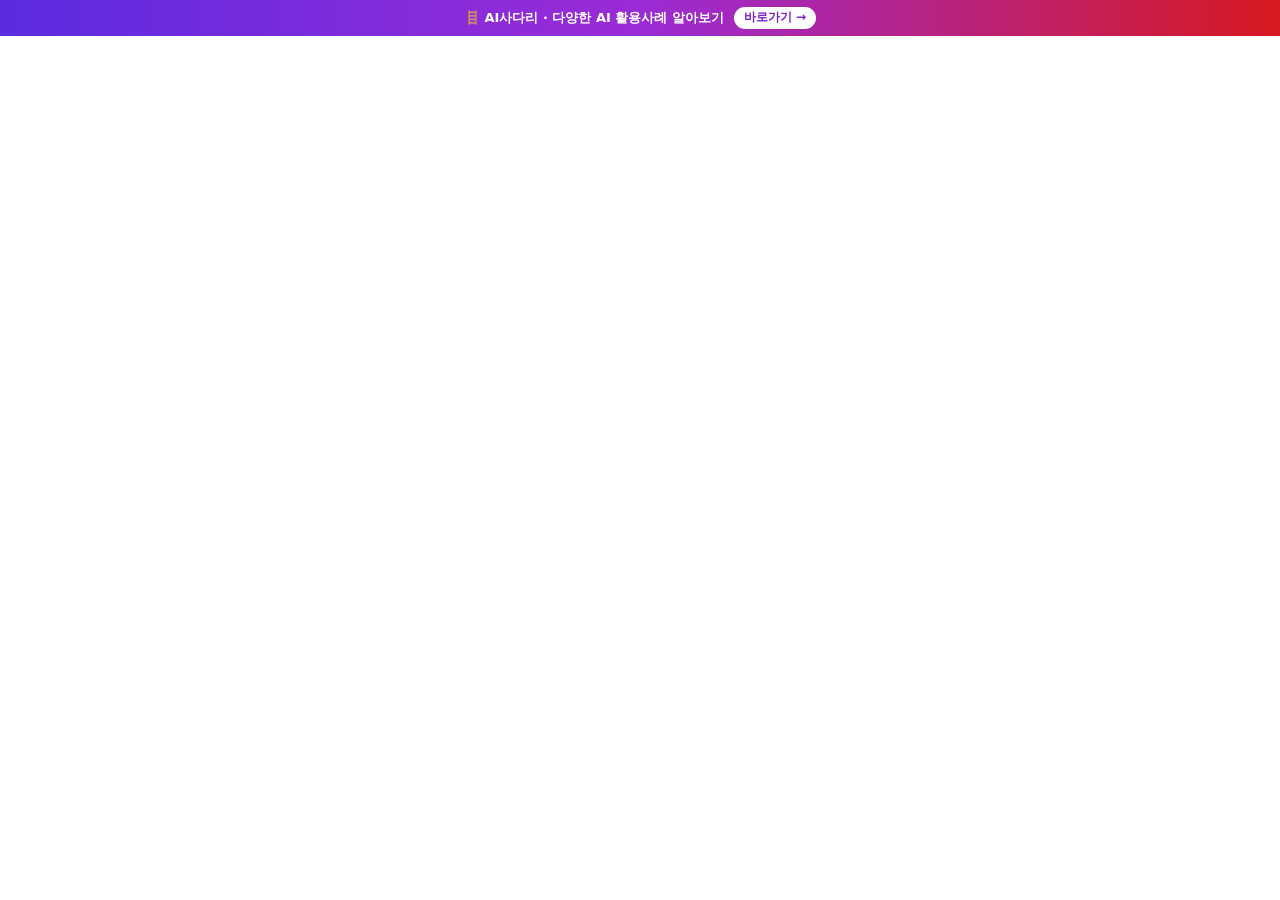
==== live-build(배포본)/public/index.html @ ad967c96 "현재 배포본(React 빌드)을 live-build(배포본)/ 에 보관 + 상단 네임카드 링크 hwpccalendar.web.app 에 올라가 있는 React 버전의 원본 소스가 " ====
<!doctype html>
<html lang="ko">
  <head>
    <meta charset="UTF-8" />
    <link rel="icon" type="image/svg+xml" href="/vite.svg" />
    <meta name="viewport" content="width=device-width, initial-scale=1.0" />
    <title>구급대 희망근무 소통달력</title>
    <link href="https://cdn.jsdelivr.net/npm/bootstrap@5.3.0/dist/css/bootstrap.min.css" rel="stylesheet">
    <style>
      .calendar-grid {
        height: 600px;
      }

      @media (max-width: 991.98px) {
        .calendar-grid {
          height: 450px;
        }
      }

      @media (max-width: 575.98px) {
        .calendar-grid {
          height: 400px;
        }
      }
    </style>
    <script type="module" crossorigin src="/assets/index-DTdvjWzt.js"></script>
    <link rel="stylesheet" crossorigin href="/assets/index-GwggZZLk.css">
  </head>
  <body>
  <!-- AI사다리(네임카드) 상단 링크 -->
  <style>
    a.ai-ladder-bar{box-sizing:border-box;display:flex;align-items:center;justify-content:center;gap:10px;width:100%;min-height:36px;margin:0;padding:6px 16px;flex:0 0 auto;align-self:stretch;position:relative;z-index:2147483000;background:linear-gradient(90deg,#5b2be0,#9b2bd6,#d71920);color:#fff;font:700 13px/1.3 "Pretendard","Noto Sans KR","Malgun Gothic",system-ui,sans-serif;text-decoration:none;text-align:center;letter-spacing:0}
    a.ai-ladder-bar:hover,a.ai-ladder-bar:focus{color:#fff;text-decoration:none;filter:brightness(1.08)}
    a.ai-ladder-bar b{font-weight:900}
    a.ai-ladder-bar .ai-ladder-cta{background:#fff;color:#7a1fd0;border-radius:999px;padding:3px 10px;font-size:12px;font-weight:800;white-space:nowrap}
    @media (max-width:480px){a.ai-ladder-bar{font-size:12.5px}a.ai-ladder-bar .ai-ladder-cta{display:none}}
  </style>
  <a class="ai-ladder-bar" href="https://namecard-7081a.web.app/" target="_blank" rel="noopener noreferrer"><span>🪜 <b>AI사다리</b> · 다양한 AI 활용사례 알아보기</span><span class="ai-ladder-cta">바로가기 →</span></a>
    <div id="root"></div>
    <script src="https://cdn.jsdelivr.net/npm/bootstrap@5.3.0/dist/js/bootstrap.bundle.min.js"></script>
  </body>
</html>
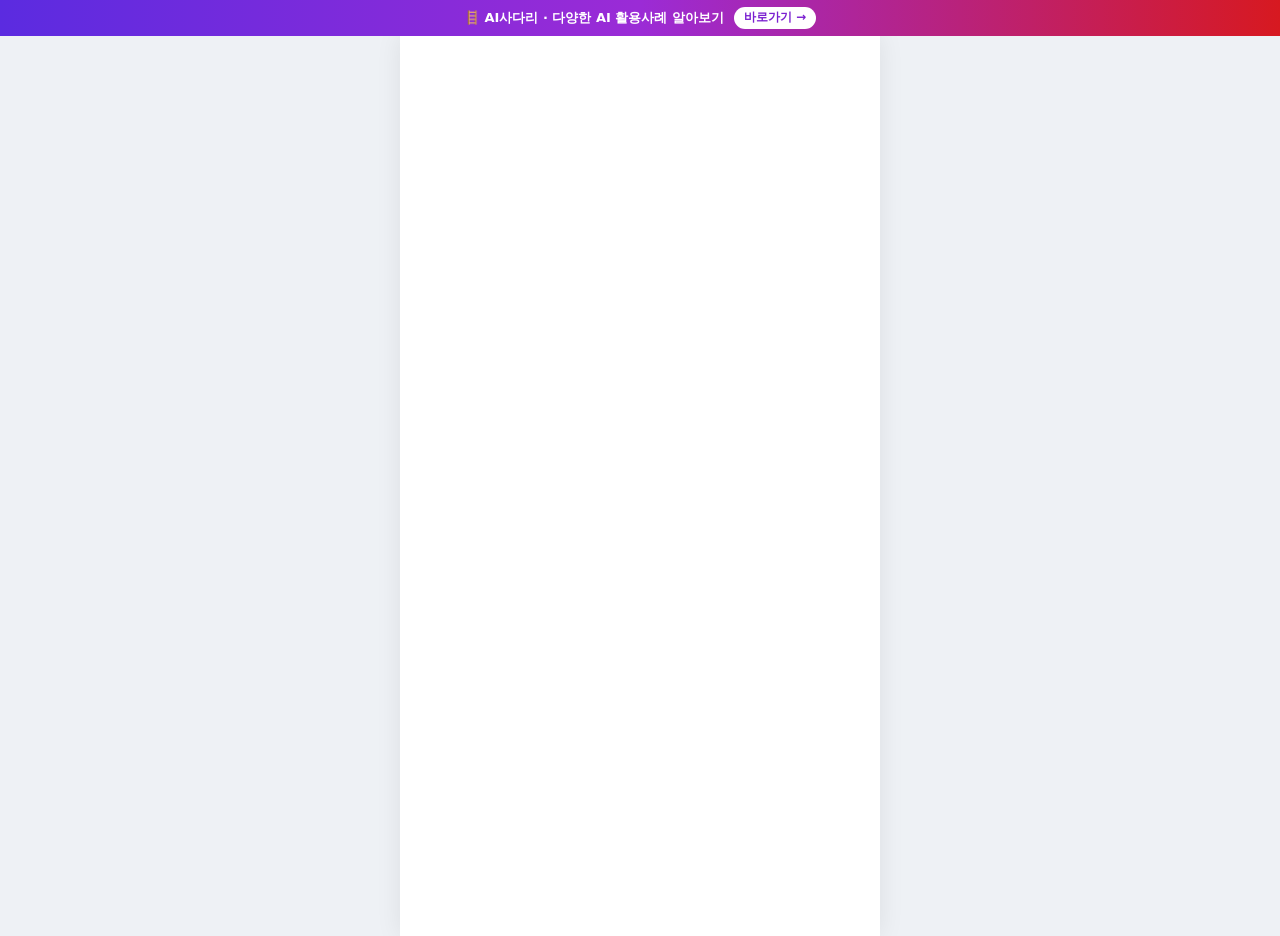
==== commit cd5ebf83: "컴퓨터에서도 모바일처럼 가운데 좁은 화면(480px)으로 보이게 넓은 화면에서 달력이 옆으로 늘어지지 않도록 #root 를 가운데 480px 로 고정하고, 화면 폭과 상관없이 모바" ====
--- a/live-build(배포본)/public/index.html
+++ b/live-build(배포본)/public/index.html
@@ -22,6 +22,15 @@
           height: 400px;
         }
       }
+
+      /* 컴퓨터(넓은 화면)에서도 모바일처럼 가운데 좁은 화면으로 보이게 */
+      @media (min-width: 600px) {
+        html, html body { background: #eef1f5; }
+        /* 앱 CSS(뒤에 로드됨)가 #root 여백을 덮어쓰므로 html body #root 로 우선순위를 높인다 */
+        html body #root { width: 100%; max-width: 480px; margin: 0 auto; min-height: 100vh; background: #fff; box-shadow: 0 0 24px rgba(0, 0, 0, .08); }
+        #root .d-lg-none { display: block !important; }
+        #root .d-none.d-lg-flex { display: none !important; }
+      }
     </style>
     <script type="module" crossorigin src="/assets/index-DTdvjWzt.js"></script>
     <link rel="stylesheet" crossorigin href="/assets/index-GwggZZLk.css">
